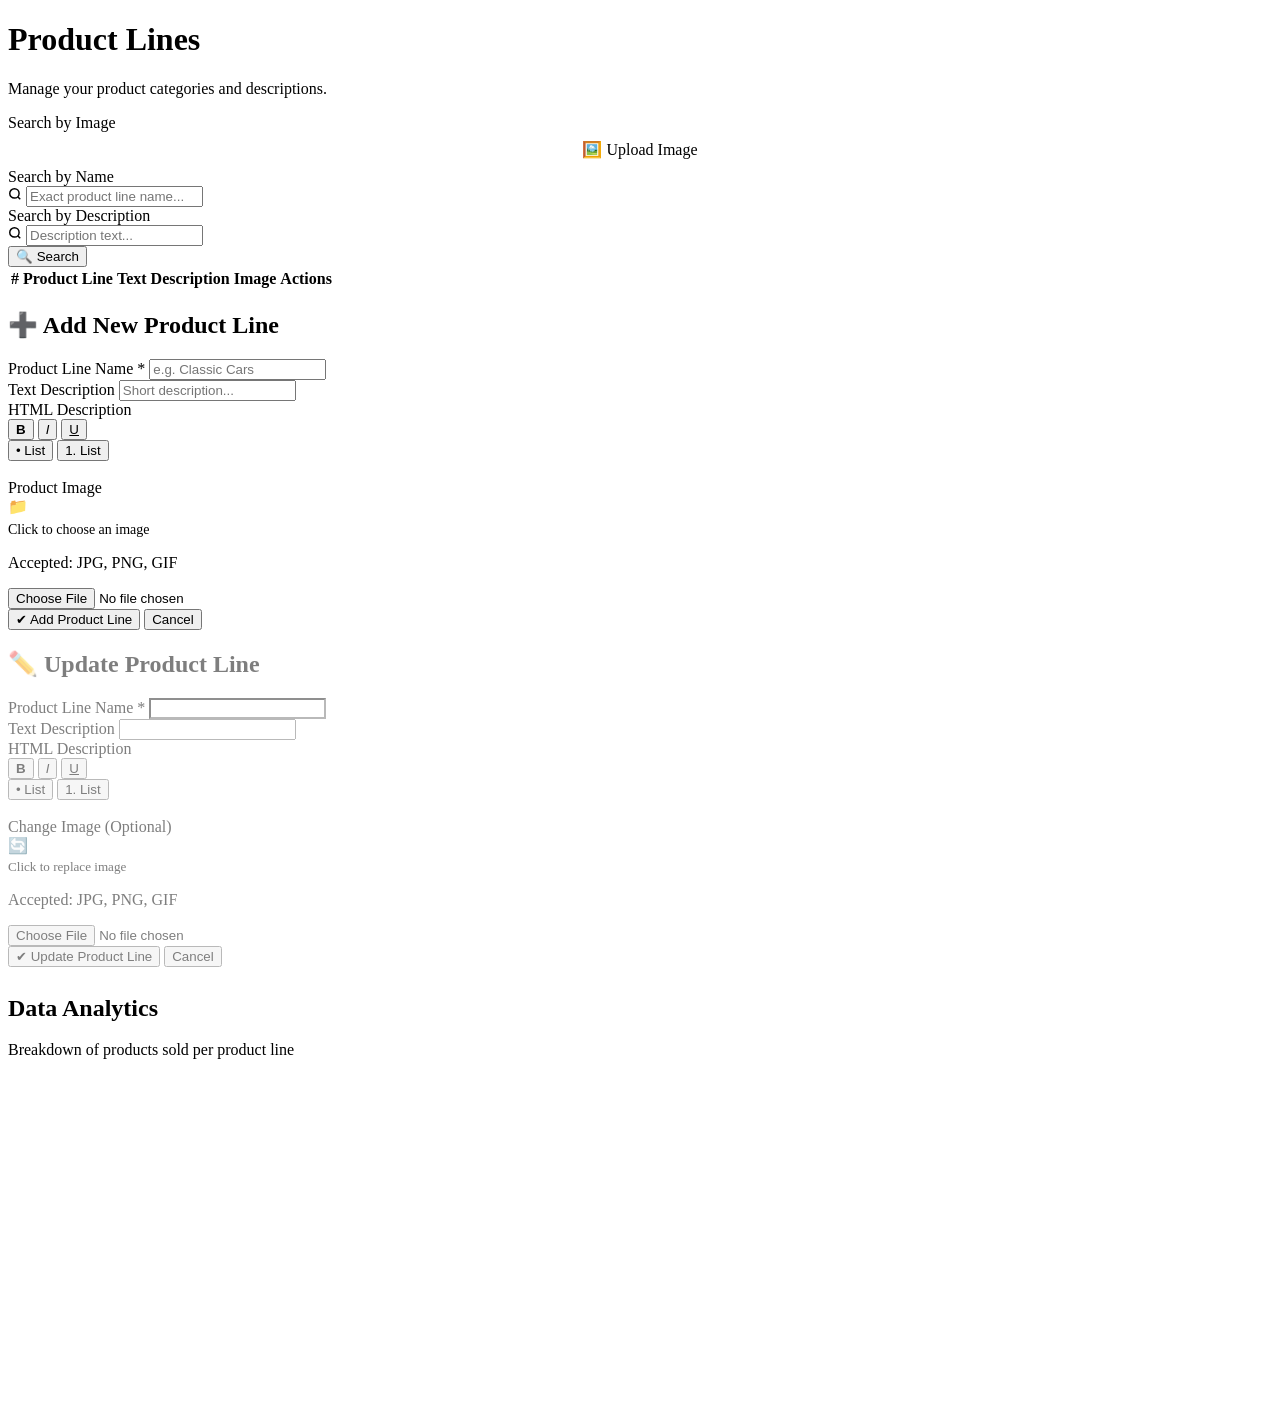
==== src/main/resources/templates/product-lines/index.html @ 0c107f76 "dhruv fronend" ====
<!DOCTYPE html>
<html lang="en" xmlns:th="http://www.thymeleaf.org">
<head>
  <meta charset="UTF-8">
  <meta name="viewport" content="width=device-width, initial-scale=1.0">
  <title>Product Lines</title>

  <link rel="stylesheet" th:href="@{/css/dashboard.css}">
  <script src="https://cdn.jsdelivr.net/npm/chart.js"></script>
  <script th:src="@{/js/dashboard.js}" defer></script>
</head>
<body>

<div class="app-wrapper">
  <div class="page-header">
    <h1>Product Lines</h1>
    <p>Manage your product categories and descriptions.</p>
  </div>

  <div id="toastContainer"></div>

  <div class="card">
    <div class="card-header">
      <form id="searchForm" class="search-area">

        <div class="search-group">
          <label>Search by Image</label>
          <div class="search-input-wrap">
            <label class="btn btn-ghost" style="padding: 0; cursor: pointer; height: 36px; display: flex; align-items: center; justify-content: center; width: 100%; margin: 0;">
              🖼️ Upload Image
              <input id="imageSearchInput" type="file" accept="image/*" style="display: none;" />
            </label>
          </div>
        </div>

        <div class="search-group">
          <label for="nameSearch">Search by Name</label>
          <div class="search-input-wrap">
            <svg width="14" height="14" viewBox="0 0 24 24" fill="none" stroke="currentColor" stroke-width="2.5"><circle cx="11" cy="11" r="8"/><line x1="21" y1="21" x2="16.65" y2="16.65"/></svg>
            <input id="nameSearch" class="search-input" type="text" name="name" placeholder="Exact product line name..." />
          </div>
        </div>
        <div class="search-group">
          <label for="descSearch">Search by Description</label>
          <div class="search-input-wrap">
            <svg width="14" height="14" viewBox="0 0 24 24" fill="none" stroke="currentColor" stroke-width="2.5"><circle cx="11" cy="11" r="8"/><line x1="21" y1="21" x2="16.65" y2="16.65"/></svg>
            <input id="descSearch" class="search-input" type="text" name="desc" placeholder="Description text..." />
          </div>
        </div>

        <div class="search-actions" style="display: flex; gap: 8px; flex-shrink: 0;">
          <button type="submit" class="btn btn-primary">🔍 Search</button>
          <button type="button" id="clearSearch" class="btn btn-ghost" style="display:none;">Clear</button>
        </div>
      </form>
    </div>

    <div class="table-wrap">
      <table>
        <thead>
        <tr>
          <th>#</th>
          <th>Product Line</th>
          <th>Text Description</th>
          <th>Image</th>
          <th>Actions</th>
        </tr>
        </thead>
        <tbody id="tableBody">
        </tbody>
      </table>
    </div>

    <div class="pagination" id="paginationContainer">
    </div>
  </div>

  <div class="forms-grid">
    <div class="form-card">
      <div class="form-card-header">
        <h2>➕ Add New Product Line</h2>
      </div>
      <div class="form-body">
        <form id="addForm">
          <div class="form-field">
            <label>Product Line Name *</label>
            <input class="form-input" type="text" id="addProductLine" required placeholder="e.g. Classic Cars" />
          </div>

          <div class="form-field">
            <label>Text Description</label>
            <input class="form-input" type="text" id="addTextDescription" placeholder="Short description..." />
          </div>

          <div class="form-field">
            <label>HTML Description</label>
            <textarea id="addHtmlDesc" style="display:none"></textarea>
            <div class="rich-editor">
              <div class="editor-toolbar" data-target="addHtmlDesc">
                <button type="button" class="toolbar-btn" data-cmd="bold"><b>B</b></button>
                <button type="button" class="toolbar-btn" data-cmd="italic"><i>I</i></button>
                <button type="button" class="toolbar-btn" data-cmd="underline"><u>U</u></button>
                <div class="toolbar-sep"></div>
                <button type="button" class="toolbar-btn" data-cmd="insertUnorderedList">• List</button>
                <button type="button" class="toolbar-btn" data-cmd="insertOrderedList">1. List</button>
              </div>
              <div class="editor-area" contenteditable="true" data-textarea="addHtmlDesc" placeholder="Enter HTML description here..."></div>
            </div>
          </div>

          <div class="form-field">
            <label>Product Image</label>
            <label class="image-upload-area" for="addImageFile" id="addUploadLabel">
              <div>📁</div>
              <p style="font-size:.875rem;color:var(--text-secondary);margin-top:6px">Click to choose an image</p>
              <p class="upload-formats">Accepted: JPG, PNG, GIF</p>
              <input id="addImageFile" type="file" name="imageFile" accept="image/jpeg,image/png,image/gif" />
            </label>
            <div id="addPreview" class="upload-preview" style="display:none">
              <img id="addPreviewImg" src="" alt="preview" />
              <div class="upload-preview-info">
                <p id="addPreviewName"></p>
              </div>
              <button type="button" class="btn btn-ghost btn-sm" onclick="clearImage('addImageFile','addPreview','addUploadLabel')">✕ Remove</button>
            </div>
          </div>

          <div class="form-actions">
            <button type="submit" class="btn btn-primary">✔ Add Product Line</button>
            <button type="reset" class="btn btn-ghost" onclick="clearImage('addImageFile','addPreview','addUploadLabel')">Cancel</button>
          </div>
        </form>
      </div>
    </div>

    <div class="form-card" id="updateCard" style="opacity: 0.5; pointer-events: none;">
      <div class="form-card-header update-header">
        <h2>✏️ Update Product Line</h2>
      </div>

      <div class="form-body">
        <form id="updateForm">
          <input type="hidden" id="updateId" />

          <div class="form-field">
            <label>Product Line Name *</label>
            <input class="form-input" type="text" id="updateProductLine" readonly style="background: var(--surface2)" />
          </div>

          <div class="form-field">
            <label>Text Description</label>
            <input class="form-input" type="text" id="updateTextDescription" />
          </div>

          <div class="form-field">
            <label>HTML Description</label>
            <textarea id="updateHtmlDesc" style="display:none"></textarea>
            <div class="rich-editor">
              <div class="editor-toolbar" data-target="updateHtmlDesc">
                <button type="button" class="toolbar-btn" data-cmd="bold"><b>B</b></button>
                <button type="button" class="toolbar-btn" data-cmd="italic"><i>I</i></button>
                <button type="button" class="toolbar-btn" data-cmd="underline"><u>U</u></button>
                <div class="toolbar-sep"></div>
                <button type="button" class="toolbar-btn" data-cmd="insertUnorderedList">• List</button>
                <button type="button" class="toolbar-btn" data-cmd="insertOrderedList">1. List</button>
              </div>
              <div class="editor-area" contenteditable="true" data-textarea="updateHtmlDesc" placeholder="Enter HTML description here..."></div>
            </div>
          </div>

          <div class="form-field">
            <label>Change Image (Optional)</label>
            <div id="currentImagePreview" class="upload-preview" style="margin-bottom:10px; display:none;">
              <img id="currentUpdateImg" src="" alt="current image" />
              <div class="upload-preview-info">
                <p style="font-size:.8rem;color:var(--text-secondary)">Current Image in Database</p>
              </div>
            </div>

            <label class="image-upload-area" for="updateImageFile" id="updateUploadLabel">
              <div>🔄</div>
              <p style="font-size:.82rem;color:var(--text-secondary);margin-top:4px">Click to replace image</p>
              <p class="upload-formats">Accepted: JPG, PNG, GIF</p>
              <input id="updateImageFile" type="file" name="imageFile" accept="image/jpeg,image/png,image/gif" />
            </label>
            <div id="updatePreview" class="upload-preview" style="display:none">
              <img id="updatePreviewImg" src="" alt="preview" />
              <div class="upload-preview-info">
                <p id="updatePreviewName"></p>
              </div>
              <button type="button" class="btn btn-ghost btn-sm" onclick="clearImage('updateImageFile','updatePreview','updateUploadLabel')">✕ Remove</button>
            </div>
          </div>

          <div class="form-actions">
            <button type="submit" class="btn btn-success">✔ Update Product Line</button>
            <button type="button" class="btn btn-ghost" onclick="cancelEdit()">Cancel</button>
          </div>
        </form>
      </div>
    </div>
  </div>

  <div class="analytics-section card" style="margin-top: 28px;">
    <div class="analytics-header">
      <div>
        <h2>Data Analytics</h2>
        <p>Breakdown of products sold per product line</p>
      </div>
    </div>
    <div class="analytics-body">
      <div class="chart-center">
        <canvas id="analyticsChart" width="320" height="320"></canvas>
      </div>
      <div class="analytics-legend" id="analyticsLegend">
      </div>
    </div>
  </div>
</div>

</body>
</html>
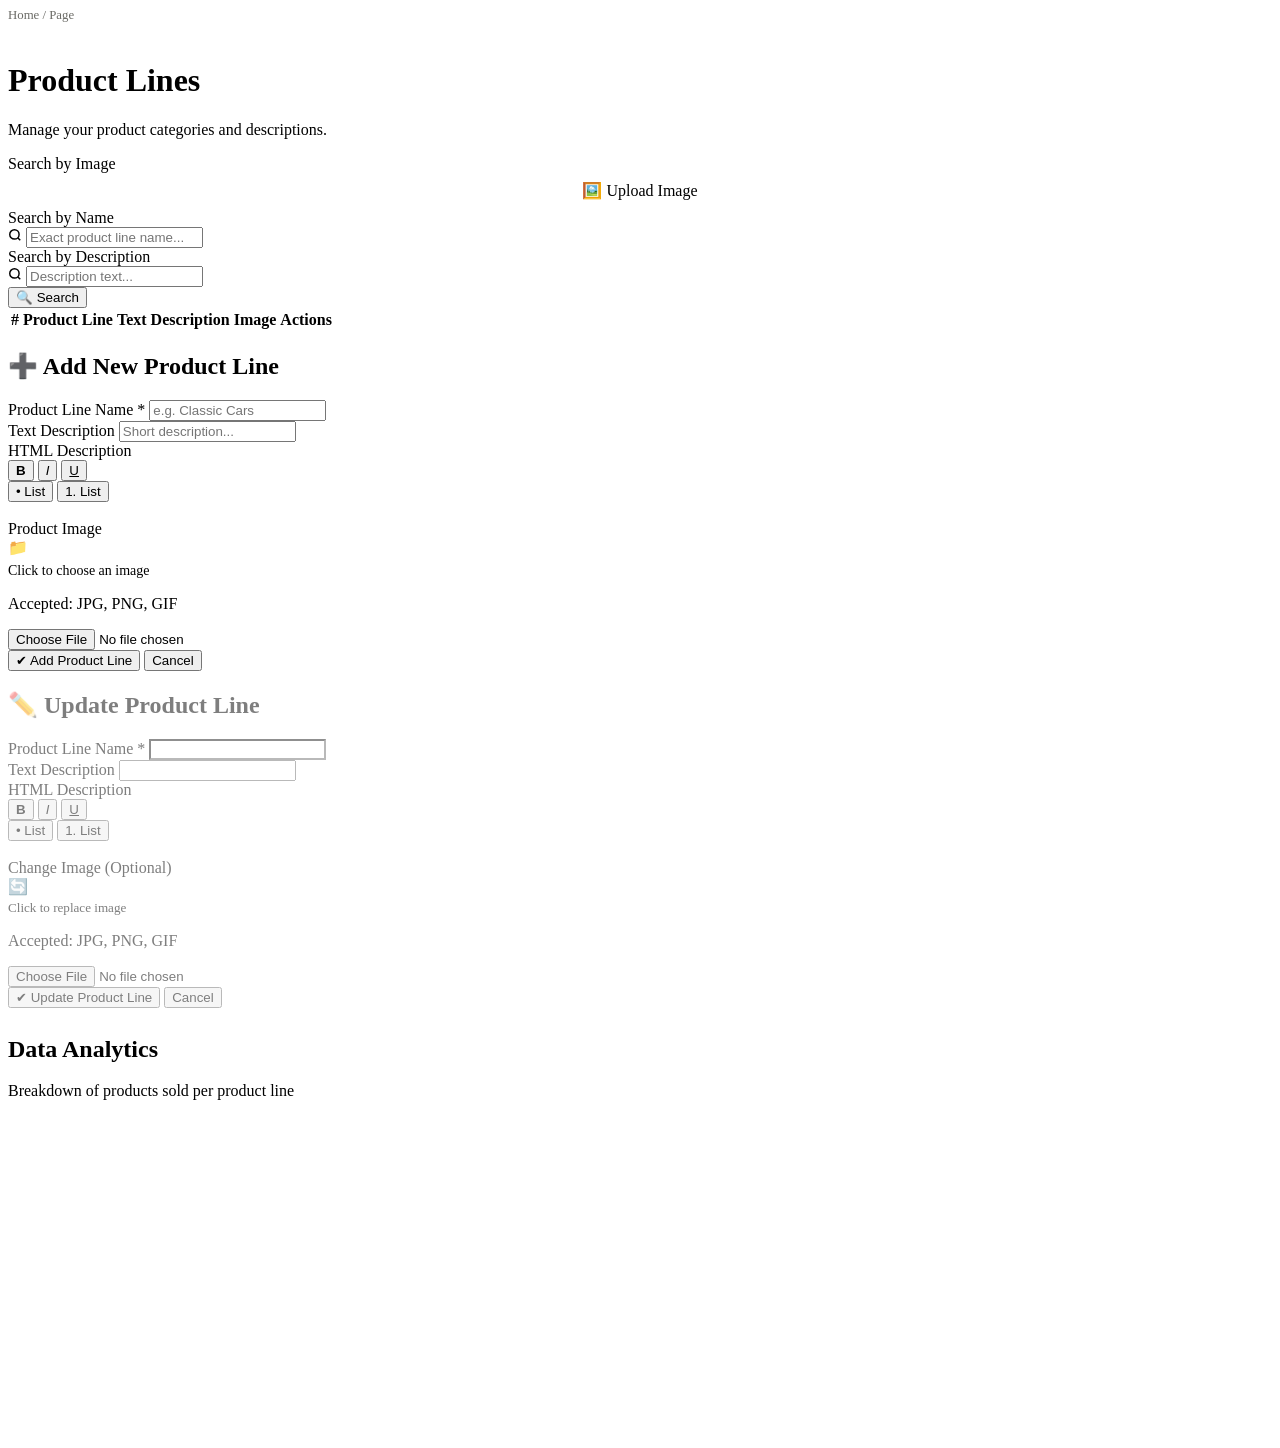
==== commit 3777d846: "Merge pull request #2 from toshniwaldo/main dhruv final frontend" ====
--- a/src/main/resources/templates/product-lines/index.html
+++ b/src/main/resources/templates/product-lines/index.html
@@ -8,14 +8,24 @@
   <link rel="stylesheet" th:href="@{/css/dashboard.css}">
   <script src="https://cdn.jsdelivr.net/npm/chart.js"></script>
   <script th:src="@{/js/dashboard.js}" defer></script>
+
 </head>
 <body>
 
 <div class="app-wrapper">
+  <div class="container mt-3">
+    <nav style="font-size:0.8rem; color:#6b6b66;">
+      <a th:href="@{/product-lines}" style="text-decoration:none; color:#6b6b66;">Home</a>
+      <span> / </span>
+      <span th:text="${page}">Page</span>
+    </nav>
+  </div>
+  <br>
   <div class="page-header">
     <h1>Product Lines</h1>
     <p>Manage your product categories and descriptions.</p>
   </div>
+
 
   <div id="toastContainer"></div>
 
